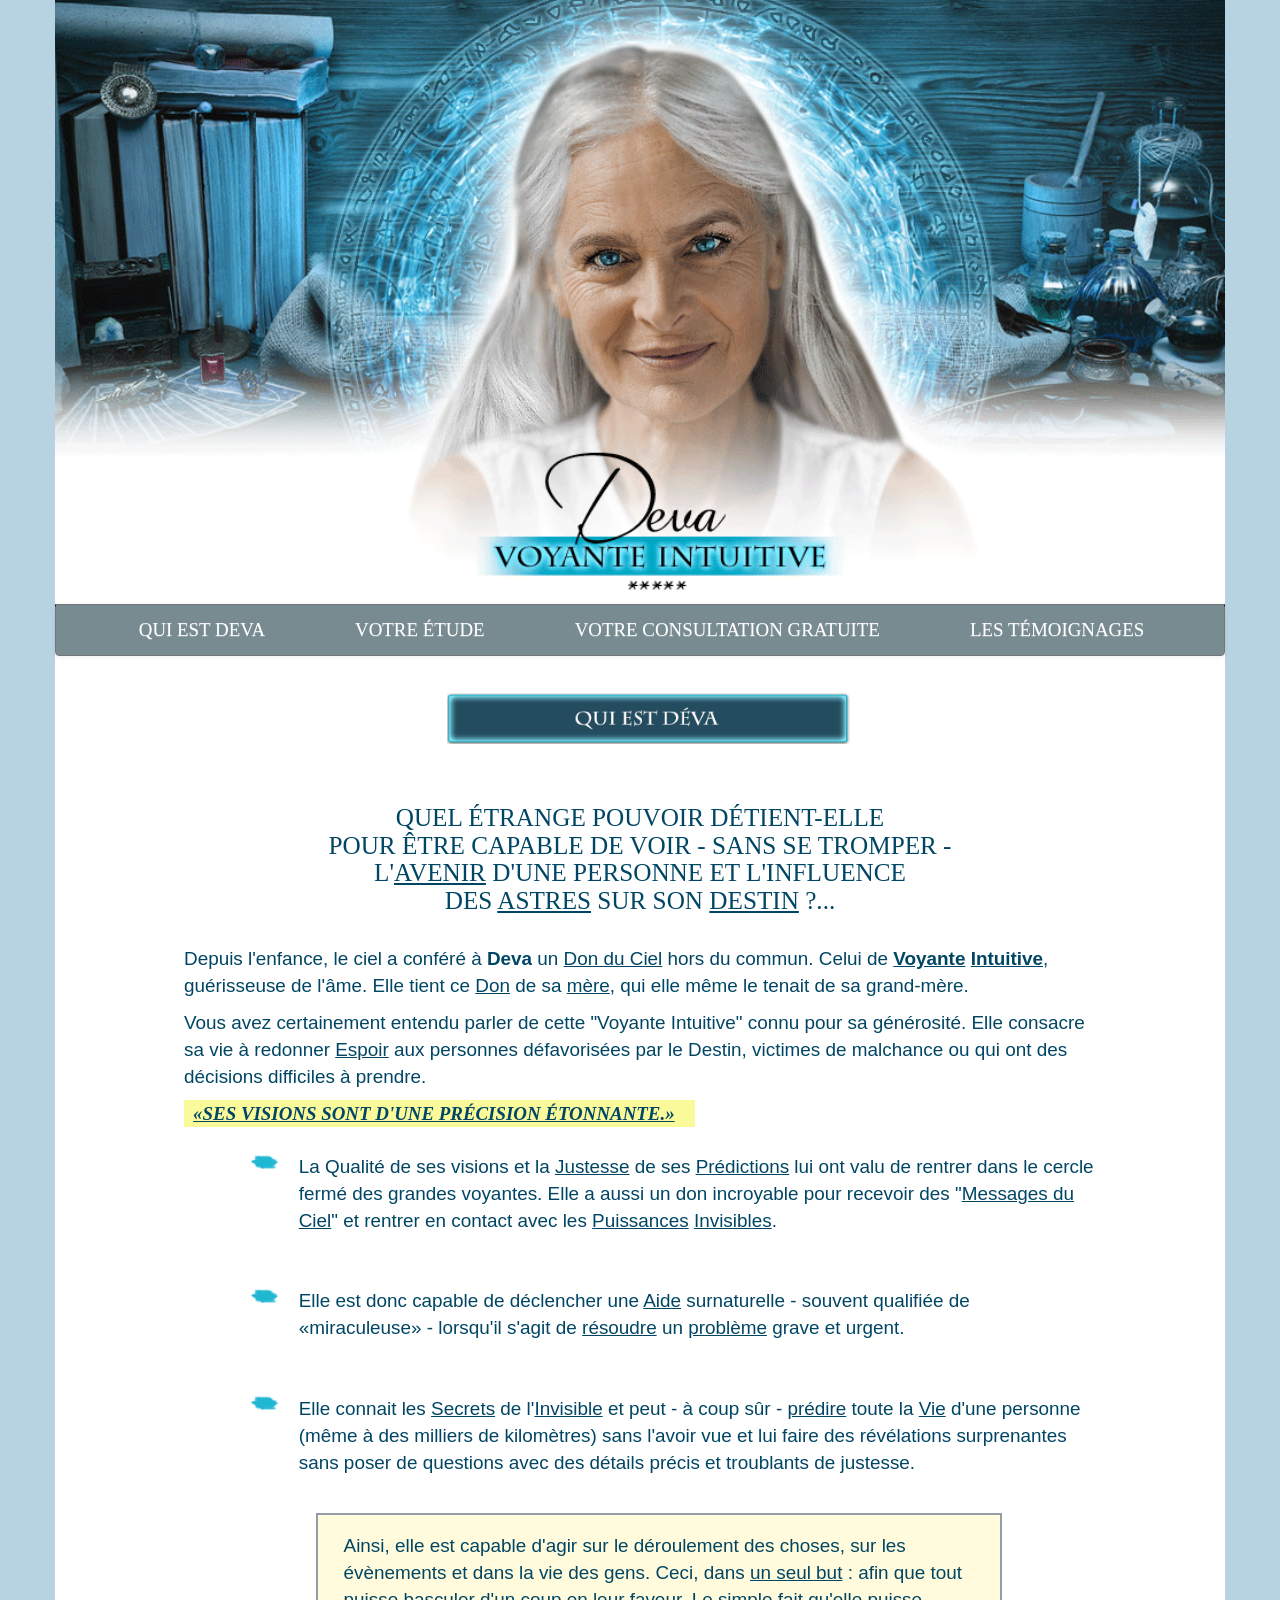
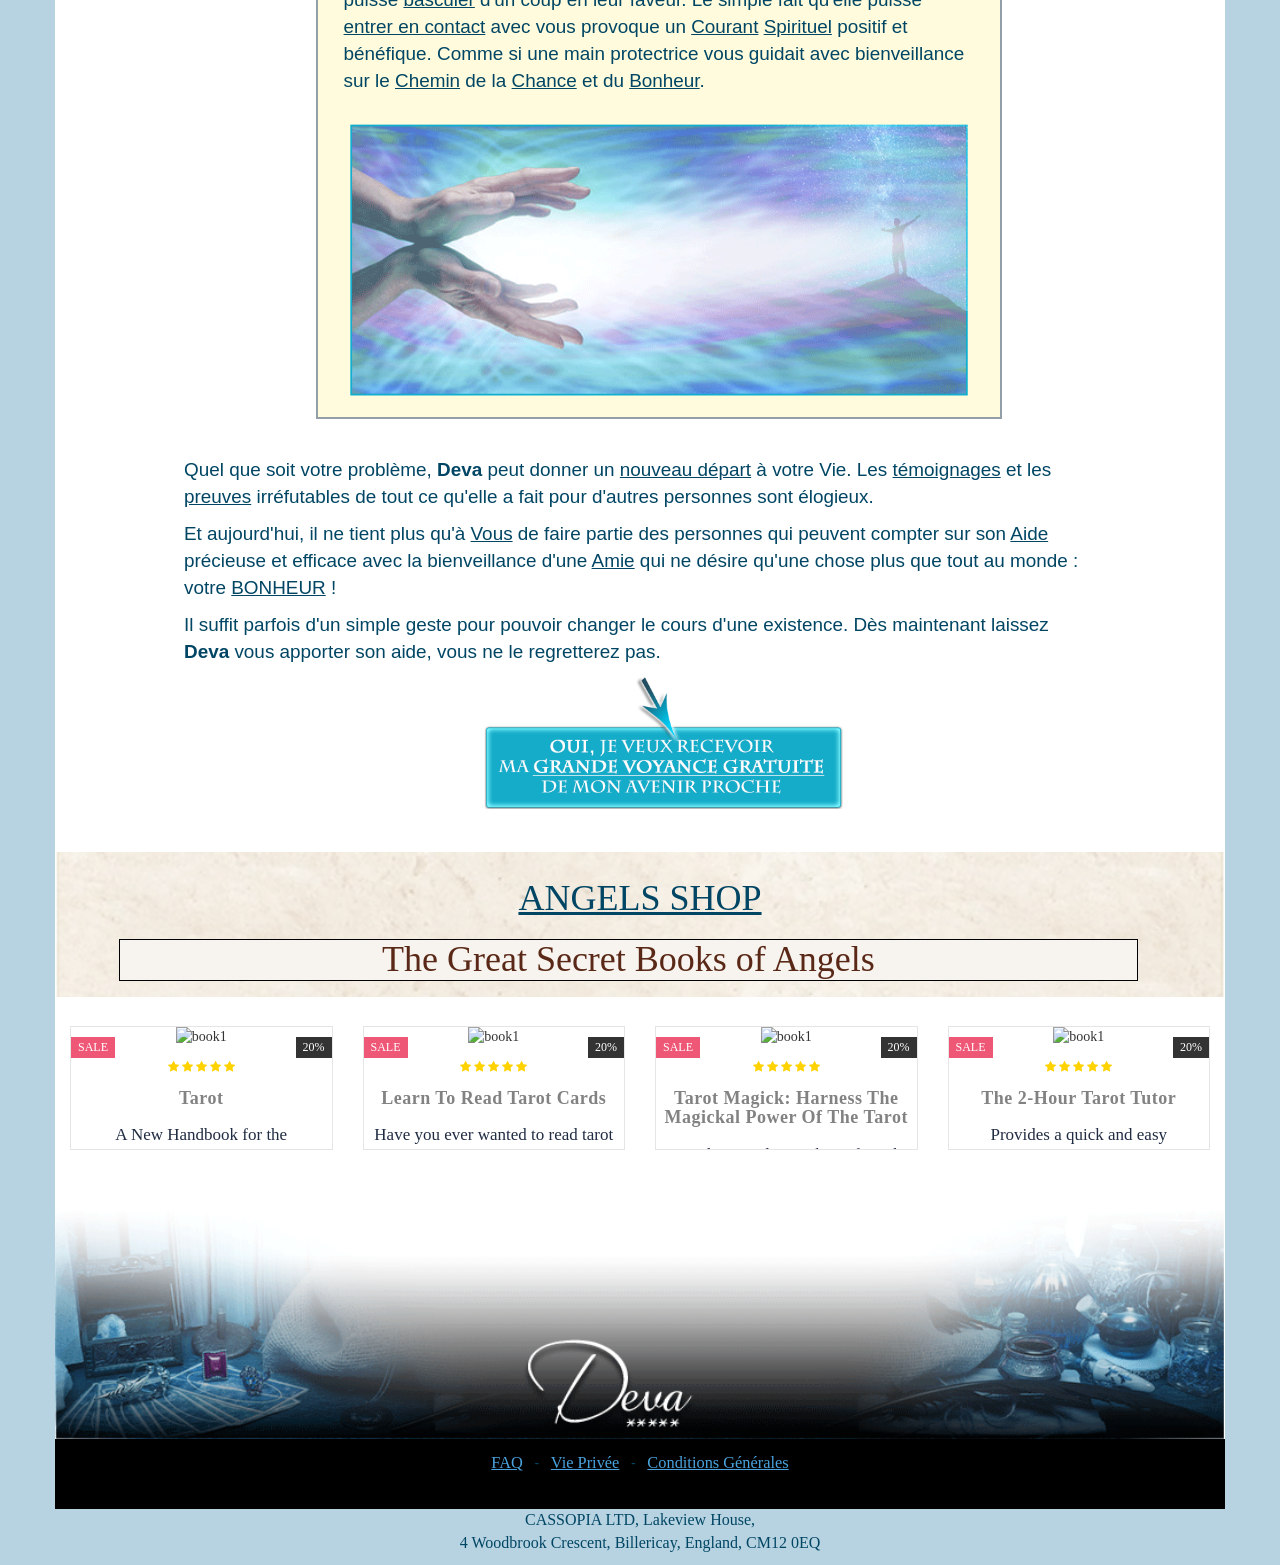
==== index.html @ 04ccf3b7 "initial commit" ====
<!doctype html>
<html lang="fr">
<head>
<meta charset="UTF-8">
<meta http-equiv="X-UA-Compatible" content="IE=edge">
<meta name="viewport" content="width=device-width, initial-scale=1">
<title>Deva</title>
<link href="css/bootstrap.css" rel="stylesheet">
<link href="css/bootstrap-theme.css" rel="stylesheet">
<link href="css/style.css" rel="stylesheet">
<link href="css/book.css" rel="stylesheet">
<link rel="stylesheet" href="https://stackpath.bootstrapcdn.com/font-awesome/4.7.0/css/font-awesome.min.css">
</head>

<body>
<div class="container fond_content">

    <header class="row back">
        <div class="mt3">
            <img src="images/header.png" class="hed_foot" alt="header"/>
        </div>

        <nav class="navbar navbar-default menu_pad">
            <div class="navbar-header">
                <button type="button" class="navbar-toggle collapsed" data-toggle="collapse" data-target="#navbarmobile">
                    <span class="sr-only">Toggle navigation</span>
                    <span class="icon-bar"></span>
                    <span class="icon-bar"></span>
                    <span class="icon-bar"></span>
                </button>
            </div>

            <div class="collapse navbar-collapse" id="navbarmobile">
                <ul class="nav navbar-nav menu_size_lg menu_size_md menu_size_sm menu_size_xs menu_size_xs1 menu_size_xls">
                    <li><a href="index.html"> QUI EST DEVA</a></li>
                    <li><a href="consultation.html">VOTRE ÉTUDE</a></li>
                    <li><a href="form.html">VOTRE CONSULTATION GRATUITE</a></li>
                    <li><a href="testimonial.html">LES TÉMOIGNAGES</a></li>
                </ul>
            </div>
        </nav>
    </header>

    <!--***************************************Content**********************************************/-->
    <section class="row">

        <div id="conteneur" class="container fond_content">
            <br/><br/>
            <div class="container">
                <div class="row">
                    <div class="col-xs-12 col-sm-6 col-md-6 col-lg-6">
                        <br/><div class="center img-responsive bouton_rep bouton_who_md bouton_who_sm bouton_who_xs"><img src="images/Qui_est_Deva.png" alt="who is deva" class="hed_foot"/></div>
                    </div>
                </div>
            </div>
            <br/><br/>

            <h1 class="titre personal">
                QUEL ÉTRANGE POUVOIR DÉTIENT-ELLE <br/>POUR ÊTRE CAPABLE DE VOIR - SANS SE TROMPER -<br/> L'<u>AVENIR</u> D'UNE PERSONNE ET L'INFLUENCE<br/> DES <u>ASTRES</u> SUR SON <u>DESTIN</u> ?...
            </h1>
            <br/>
            <div class="def">
                <p>
                    Depuis l'enfance, le ciel a conféré à <b>Deva</b> un <u>Don du Ciel</u>
                    hors du commun. Celui de <b><u>Voyante</u></b> <b><u>Intuitive</u></b>,
                    guérisseuse de l'âme. Elle tient ce <u>Don</u> de sa <u>mère</u>, qui elle
                    même le tenait de sa grand-mère.
                </p>
                <p>
                    Vous avez certainement entendu parler de cette "Voyante Intuitive" connu
                    pour sa générosité. Elle consacre sa vie à redonner <u>Espoir</u> aux
                    personnes défavorisées par le Destin, victimes de malchance ou qui ont des
                    décisions difficiles à prendre.
                </p>
                <p class="cadre_jaune0">
                    <b class="personal1"><u><i>«SES VISIONS SONT D'UNE PRÉCISION ÉTONNANTE.»</i></u></b>
                </p>
                <div class="txt20">
                    <div><img src="images/img_1.png" alt="img_1" class="img_number"/></div>
                    <p class="txt100">
                        La Qualité de ses visions et la <u>Justesse</u> de ses <u>Prédictions</u>
                        lui ont valu de rentrer dans le cercle fermé des grandes voyantes. Elle a
                        aussi un don incroyable pour recevoir des "<u>Messages du Ciel</u>" et
                        rentrer en contact avec les <u>Puissances</u> <u>Invisibles</u>.
                    </p>
                    <br/>
                    <div><img src="images/img_1.png" alt="img_1" class="img_number"/></div>
                    <p class="txt100">
                        Elle est donc capable de déclencher une <u>Aide</u> surnaturelle - souvent
                        qualifiée de «miraculeuse» - lorsqu'il s'agit de <u>résoudre</u> un <u>problème</u> grave et urgent.
                    </p>
                    <br/>
                    <div><img src="images/img_1.png" alt="img_1" class="img_number"/></div>
                    <p class="txt100">
                        Elle connait les <u>Secrets</u> de l'<u>Invisible</u> et peut - à coup sûr
                        - <u>prédire</u> toute la <u>Vie</u> d'une personne (même à des milliers de
                        kilomètres) sans l'avoir vue et lui faire des révélations surprenantes sans
                        poser de questions avec des détails précis et troublants de justesse.
                    </p><br/>
                </div>
                <div class="txt20">
                    <p class="cadre_jaune2">
                        Ainsi, elle est capable d'agir sur le déroulement des choses, sur les
                        évènements et dans la vie des gens. Ceci, dans <u>un seul but</u> : afin
                        que tout puisse <u>basculer</u> d'un coup en leur faveur. Le simple fait
                        qu'elle puisse <u>entrer en contact</u> avec vous provoque un <u>Courant</u> <u>Spirituel</u> positif et bénéfique. Comme si une main
                        protectrice vous guidait avec bienveillance sur le <u>Chemin</u> de la <u>Chance</u> et du <u>Bonheur</u>.<br/><br/>
                        <img src="images/hands1.png" alt="hands" class="hed_foot"/>
                    </p>
                </div><br/>
                <p>
                    Quel que soit votre problème, <b>Deva</b> peut donner un <u>nouveau départ</u> à votre Vie. Les <u>témoignages</u> et les <u>preuves</u> irréfutables de tout ce qu'elle a fait pour d'autres personnes sont élogieux.
                </p>
                <p>
                    Et aujourd'hui, il ne tient plus qu'à <u>Vous</u> de faire partie des
                    personnes qui peuvent compter sur son <u>Aide</u> précieuse et efficace
                    avec la bienveillance d'une <u>Amie</u> qui ne désire qu'une chose plus que
                    tout au monde : votre <u>BONHEUR</u> !
                </p>
                <p>
                    Il suffit parfois d'un simple geste pour pouvoir changer le cours d'une
                    existence. Dès maintenant laissez <b>Deva </b>vous apporter son aide, vous
                    ne le regretterez pas.
                </p>
            </div>

            <div class="row">
                <div class="col-xs-12 col-sm-6 col-md-4 col-lg-4">
                    <div class="center"><a href="form.html"><img src="images/bouton_revelaion_on1.png" class="bouton_rep1 bouton_rep_md bouton_rep_sm bouton_rep_xs hed_foot" alt="bouton consultation"
                        onmouseover="this.src='images/bouton_revelaion_off1.png';"
                        onmouseout="this.src='images/bouton_revelaion_on1.png';"
                        style="cursor: auto;" /></a></div>
                </div>
            </div>

            <div class="row page-header">
                <div class="bout">
                    <h1 class="center"><u class="ftn_lg">ANGELS SHOP</u></h1>
                    <h1 class="ftn1 ftn1_md ftn1_sm ftn1_xs ftn1_xs1 ftn1_xls">The Great Secret Books of Angels</h1>
                </div>
            </div>

            <div class="row">
                <div class="col-md-3 col-sm-6 col-xs-12">
                    <div class="product-grid">
                        <div class="product-image">
                            <img src="https://www.voyanteintuitive.com/views/fr_deva/ebook/images/tarot.jpg" alt="book1" class="w-100 pic-1">
                            <ul class="social">
                                <li><a href="#" data-tip="Add to Wishlist" onclick="buy('104');return false;"><i class="fa fa-shopping-bag"></i></a></li>
                            </ul>
                            <span class="product-new-label">Sale</span>
                            <span class="product-discount-label">20%</span>
                        </div>
                        <ul class="rating">
                            <li class="fa fa-star"></li>
                            <li class="fa fa-star"></li>
                            <li class="fa fa-star"></li>
                            <li class="fa fa-star"></li>
                            <li class="fa fa-star"></li>
                        </ul>
                        <div class="product-content">
                            <h3 class="title"><a href="#" onclick="buy('104');return false;">Tarot</a></h3>
                            <p class="product-description">
                                A New Handbook for the Apprentice, Classic Ed (Connolly Tarot), Provides a clear, but profound, method of exploring and discovering your own inner depths. A necessary prerequisite to a thorough understanding of the ancient symbols.
                            </p>
                            <div class="price">€39.00
                                <span>€49.00</span>
                            </div>
                            <a class="add-to-cart" href="#" onclick="buy('104');return false;">+ Buy Now</a>
                        </div>
                    </div>
                </div>
                <div class="col-md-3 col-sm-6 col-xs-12">
                    <div class="product-grid">
                        <div class="product-image">
                            <img src="https://www.voyanteintuitive.com/views/fr_deva/ebook/images/learn-to-read-tarot-cards.jpg" alt="book1" class="w-100 pic-1">
                            <ul class="social">
                                <li><a href="#" data-tip="Add to Wishlist" onclick="buy('105');return false;"><i class="fa fa-shopping-bag"></i></a></li>
                            </ul>
                            <span class="product-new-label">Sale</span>
                            <span class="product-discount-label">20%</span>
                        </div>
                        <ul class="rating">
                            <li class="fa fa-star"></li>
                            <li class="fa fa-star"></li>
                            <li class="fa fa-star"></li>
                            <li class="fa fa-star"></li>
                            <li class="fa fa-star"></li>
                        </ul>
                        <div class="product-content">
                            <h3 class="title"><a href="#" onclick="buy('105');return false;">Learn To Read Tarot Cards</a></h3>
                            <p class="product-description">
                                Have you ever wanted to read tarot cards - without memorizing or struggling to remember the tarot card meanings?
                            </p>
                            <div class="price">€35.00
                                <span>€45.00</span>
                            </div>
                            <a class="add-to-cart" href="#" onclick="buy('105');return false;">+ Buy Now</a>
                        </div>
                    </div>
                </div>
                <div class="col-md-3 col-sm-6 col-xs-12">
                    <div class="product-grid">
                        <div class="product-image">
                            <img src="https://www.voyanteintuitive.com/views/fr_deva/ebook/images/tarot-magick-harness-the-magickal-power-of-the-tarot.jpg" alt="book1" class="w-100 pic-1">
                            <ul class="social">
                                <li><a href="#" data-tip="Add to Wishlist" onclick="buy('106');return false;"><i class="fa fa-shopping-bag"></i></a></li>
                            </ul>
                            <span class="product-new-label">Sale</span>
                            <span class="product-discount-label">20%</span>
                        </div>
                        <ul class="rating">
                            <li class="fa fa-star"></li>
                            <li class="fa fa-star"></li>
                            <li class="fa fa-star"></li>
                            <li class="fa fa-star"></li>
                            <li class="fa fa-star"></li>
                        </ul>
                        <div class="product-content">
                            <h3 class="title"><a href="#" onclick="buy('106');return false;">Tarot Magick: Harness The Magickal Power Of The Tarot</a></h3>
                            <p class="product-description">
                                Occultism and magick is rife with symbols. In fact, the very basis of magick and occult is symbology. Everything is symbolic of some higher truth. From the rituals we preform to the books we read. We are immersed in the power and magick of symbols.There are moments in the occultists and magicians life that require us to pay attention to symbols.
                            </p>
                            <div class="price">€29.00
                                <span>€39.00</span>
                            </div>
                            <a class="add-to-cart" href="#" onclick="buy('106');return false;">+ Buy Now</a>
                        </div>
                    </div>
                </div>
                <div class="col-md-3 col-sm-6 col-xs-12">
                    <div class="product-grid">
                        <div class="product-image">
                            <img src="https://www.voyanteintuitive.com/views/fr_deva/ebook/images/the-2-hour-tarot-tutor.jpg" alt="book1" class="w-100 pic-1">
                            <ul class="social">
                                <li><a href="#" data-tip="Add to Wishlist" onclick="buy('107');return false;"><i class="fa fa-shopping-bag"></i></a></li>
                            </ul>
                            <span class="product-new-label">Sale</span>
                            <span class="product-discount-label">20%</span>
                        </div>
                        <ul class="rating">
                            <li class="fa fa-star"></li>
                            <li class="fa fa-star"></li>
                            <li class="fa fa-star"></li>
                            <li class="fa fa-star"></li>
                            <li class="fa fa-star"></li>
                        </ul>
                        <div class="product-content">
                            <h3 class="title"><a href="#" onclick="buy('107');return false;">The 2-Hour Tarot Tutor</a></h3>
                            <p class="product-description">
                                Provides a quick and easy introduction to using Tarot to predict the future, with simple-to-follow instructions, sample readings, worksheets, special spreads, and more to help readers develop the techniques, skills, and insights into the Tarot.
                            </p>
                            <div class="price">€25.00
                                <span>€35.00</span>
                            </div>
                            <a class="add-to-cart" href="#" onclick="buy('107');return false;">+ Buy Now</a>
                        </div>
                    </div>
                </div>
            </div>

            <!--/********************************Footer***************************/-->
            <footer class="row center">
                <img src="images/footer1.png" alt="footer" class="hed_foot"/>
                <p class="bk_footer">
                    <a href="faq.html" class="link_foot"><u>FAQ</u></a>
                    &nbsp;&nbsp;-&nbsp;&nbsp;
                    <a href="privacy.html" class="link_foot"><u>Vie Privée</u></a>
                    &nbsp;&nbsp;-&nbsp;&nbsp;
                    <a href="terms.html" class="link_foot"><u>Conditions Générales</u></a>
                </p>
            </footer>
        </div>

    </section>
</div>

<p class="center info_company">
    <span>CASSOPIA LTD, Lakeview House,<br/> 4 Woodbrook Crescent,</span>
    <span>Billericay, England, CM12 0EQ</span>
</p>

<script src="https://ajax.googleapis.com/ajax/libs/jquery/1.11.1/jquery.min.js"></script>
<script src="lib/bootstrap.min.js"></script>
<script src="https://cdn.jsdelivr.net/npm/sweetalert2@10"></script>
<script>
function ValidateEmail(mail) {
    return /^[a-zA-Z0-9.!#$%&'*+/=?^_`{|}~-]+@[a-zA-Z0-9-]+(?:\.[a-zA-Z0-9-]+)*$/.test(mail);
}

function buy(idProduct) {
    (async () => {
        await Swal.fire({
            title: "Delivery email address",
            html:
                '<label for="swal-email">Your email address : </label>' +
                '<br/>' +
                '<input id="swal-email" class="email" placeholder="email" type="email">' +
                '<br/>' +
                '<label for="swal-firstname">Your firstname : </label>' +
                '<br/>' +
                '<input id="swal-firstname" class="firstname" placeholder="firstname">',
            preConfirm: () => {
                var emailVal = document.getElementById('swal-email').value.trim();
                var firstnameVal = document.getElementById('swal-firstname').value.trim();
                if (!emailVal) {
                    Swal.showValidationMessage("Please input your Email Address");
                } else if (!ValidateEmail(emailVal)) {
                    Swal.showValidationMessage("Please input a valid Email Address");
                } else if (!firstnameVal) {
                    Swal.showValidationMessage("Please input your name");
                } else {
                    window.location.href =
                        'https://www.voyanteintuitive.com/index.php/siteInst/buyEbook' +
                        '?email=' + encodeURIComponent(emailVal) +
                        '&idProduct=' + encodeURIComponent(idProduct) +
                        '&firstname=' + encodeURIComponent(firstnameVal);
                }
            }
        });
    })();
}
</script>
</body>
</html>
---- css/style.css ----
html, body {
  overflow-x: hidden;
}
body {
  position: relative;
}
.navbar-default .navbar-nav > li > a:hover,.navbar-default .navbar-nav > li > a:focus {
background-color:#b7d3e1
}
.pad_bord{
    border-bottom: 2px solid #004664;
}
.back_jaun{
    background-color: #FAFA9B;
}
.hed_foot {
width:100%
}
.case_coch{
    width: 28px;
}
.dev {
margin-left:-2%
}

.prob {
font-size:134%
}

.consult {
font-size:122%;
width: 80%;
margin:auto;
}

body {
margin:0;
margin-left:0;
background-color:#b7d3e1
}

p,h1,h2 {
color:#004664
}

.input_country {
width:42%;
height:25px
}

.mt3 {
margin-top:3px
}

.Apl {
background-image:url(../images/background.png);
background-repeat:repeat-x
}
.qui {
margin-left:7%;
margin-right:5%;
font-family:Verdana,Arial,Georgia,serif;
color:#202C42;
text-shadow:0 0 0 #202c42;
font-family:Arial,Times,serif;
font-size:140%;
color:#202C42
}
.center_form{
    text-align: -webkit-center;
    text-align: -moz-center;
    margin:auto;
}
.def {
margin-left:10%;
margin-right:10%;
font-size:1.35em;
color:#004664;
font-family:"Arial",Times,serif
}

.cadre_j {
background-color:#FAFA9B;
width:50%;
padding-top: 7px;
margin:auto;
}

.situation {
font-size:27px;
font-family:'Nothing You Could Do',cursive
}

.one_tow {
margin-bottom:-24px;
margin-left:-22px;
background-color:#FAFA9B
}

.raison {
margin-left:5%;
text-align:justify
}

.txt20 {
margin-left:10%
}

.img_number {
margin-bottom:-8px
}

.titre {
text-align:center;
font-size:180%;
width:80%;
color:#004664;
margin-left:10%
}

.titre2 {
font-size:30px;
font-family:"Charlemagne Std";
color:#004161;
font-weight:700;
line-height:1.2;
text-align:center;
position:absolute;
left:147.936px;
top:767.019px;
width:848px;
height:175px;
z-index:19
}
.back {
background-color:#000
}

.fname {
width:42%
}

.bout {
background-image:url(../images/fond_btq.png);
background-repeat:repeat-y;
width:91%;
margin:0 auto
}

.fond_btq {
margin-left:25%
}

.bg_btq {
margin:-86% 2% 0 4%;
text-shadow:0 0 0 #202c42
}

.bout1 {
margin-top:-121%;
margin-left:105%;
width:83%;
font-family:"Arial",Times,serif;
font-size:140%;
color:#202C42
}

.btn {
margin-top:20%;
margin-left:20%
}

.form {
margin-left:4%;
margin-right:4%;
font-family:"Arial",Times,serif;
font-size:140%;
margin-left:8%;
color:#202C42
}

.personal {
font-family:'Charlemagne Std'
}
.personal1 {
    font-family: 'Charlemagne Std bold';
}

.fond_content {
background-repeat:repeat-x;
margin-top:-2%;
background-color:#fff
}

.bk_footer {
background-color:#000;
padding-top:1%;
padding-bottom:3%;
margin-bottom:0
}

.link_foot {
color:#4AA3DD;
font-family:"Times New Roman",Times,serif;
font-size:117%
}
    .info_company {
    color:#004664;
    font-family:"Times New Roman",Times,serif;
    font-size:16px
    }
.navbar-default .navbar-nav > li > a {
color:#fff!important
}

.navbar-default .navbar-collapse,.navbar-default .navbar-form {
border-color:#e7e7e7;
background-color:#778B91
}

@media (max-width: 319px) {
.menu_size_xls {
font-family:"Times New Roman",Times,serif;
font-size:135%
}

.btn_vald_xls {
width:90%
}

.btn_vald_cons_xls {
width:100%;
margin-top:15%
}

.ftn1_xls {
font-family:"Arial",Times,serif;
width:88%;
background-image:url(../images/the_great_fond.png);
color:#5a2816;
border-style:solid;
border-width:thin;
border-color:#000;
margin-left:5%;
text-align:center
}

.ftn_xls {
margin-left:4%;
font-family:"Arial",Times,serif;
width:100%
}

.descrip_xls {
width:75%
}

.iput_mail_xls {
width:92%;
margin-left:0
}

.iput_confirm_xls {
width:107%;
margin-left:-3%
}

.bout1_xls {
margin-top:3%;
margin-left:14%;
width:75%;
font-family:"Arial",Times,serif;
font-size:140%;
color:#202C42
}

.fond_bdc_xls {
background-image:url(../images/image_fond.gif);
background-color:#FFF;
background-repeat:repeat-y
}
}

@media (min-width: 568px) {
.bdc_img {
margin-top:-3%
}
.cadre_jaune0 {
    background-color: #FAFA9B;
    padding-left: 2%;
    padding-right: -83%;
    font-family: "Arial",Times,serif;
}
.cadre_jaune1 {
    background-color: #FAFA9B;
    width: 100%;
    padding-top: 7px;
}
.cadre_jaune {
background-color:#FAFA9B;
width:88%;
padding-left:1%;
padding-right:-83%;
font-family:"Arial",Times,serif
}

.cadre_jaune2 {
width:109%;
background:#FFFBDC;
border:2px solid #929EA8;
margin-left:-6%;
padding:2% 3%
}

.menu_size_xs1 {
font-family:"Times New Roman",Times,serif;
font-size:135%
}

.btn_vald_cons_xs1 {
    margin-bottom: 3%;
   width: 65%;
}

.haut_consl_xs1 {
width:100%;
 margin: auto;
}

.text_art_xs1 {
font-family:"Arial",Times,serif;
font-size:135%;
width:80%;
margin-left:12%;
color:#004664;
text-align:justify
}
.fond_bdc_xs1 {
background-image:url(../images/image_fond.gif);
background-color:#FFF;
background-repeat:repeat-y;
background-size: 100%;
margin-left: 5px;
margin-right: 5px;
margin-top: -2px;
}

.myfree_xs1 {
margin-top:4%
}

.descrip_xs1 {
width:75%
}

.bout1_xs1 {
margin-left:-8%;
width:123%;
font-family:"Arial",Times,serif;
font-size:140%;
color:#202C42;
margin-top:-4%
}

.book_xs1 {
margin-top:8%;
width:60%;
margin-left:18%
}

.ftn_xs1 {
margin-left:25%;
font-family:"Arial",Times,serif;
width:100%
}

.ftn1_xs1 {
font-family:"Arial",Times,serif;
width:88%;
background-image:url(../images/the_great_fond.png);
color:#5a2816;
border-style:solid;
border-width:thin;
border-color:#000;
margin-left:5%;
text-align:center
}

.form_bg_xs1 {
border:2px solid silver;
width:80%;
background-color:#f7f7f7;
margin:auto;
}

.sign_xs1 {
margin-left:68%;
text-align:left;
font-size:19px;
font-family:'Nothing You Could Do',cursive
}

.popup1_xs1 .show {
visibility:visible;
-webkit-animation:fadeIn 1s;
animation:fadeIn 1s;
margin-bottom:18%;
margin-left:-19%;
width:100%
}

.txt100 {
margin-top:-7%;
padding-left:11%;
width:100%
}

.txt20 {
margin-left:6%
}
}

@media (min-width: 320px) and (max-width: 567px) {
.bdc_img {
margin-top:-7%
}
.fname {
    width: 80%;
    margin:auto;
}
.cadre_jaune0 {
    background-color: #FAFA9B;
    width: 110%;
    padding-left: 1%;
    padding-right: -83%;
    font-family: "Arial",Times,serif;
    margin-left: -4%;
}
.cadre_jaune1 {
    background-color: #FAFA9B;
    padding-top: 7px;
}
.text_testim2 {
width:100%;
font-family:"Arial",Times,serif;
font-size:110%;
color:#004664;
text-shadow:0 0 0 #202c42
}
.txt100 {
margin-top:-11%;
padding-left:17%;
width:105%
}

.txt20 {
margin-left:-13%
}

.cadre_jaune {
background-color:#FAFA9B;
width:100%;
padding-left:1%;
padding-right:-83%;
font-family:"Arial",Times,serif
}

.cadre_jaune2 {
width:112%;
background:#FFFBDC;
border:2px solid #929EA8;
padding:2% 3%
}

.menu_size_xs {
font-family:"Times New Roman",Times,serif;
font-size:135%
}

.bouton_who_xs {
width:100%;
margin: auto;
}

.btn_vald_xs {
margin-bottom:7%;
width:90%
}

.btn_vald_cons_xs {
margin-bottom:4%;
margin-top:23%;
width:90%
}

.bouton_rep_xs {
margin-left:0
}

.bout_xs {
margin-left:11%;
width:80%
}

.bout1_xs {
margin-left:10%;
width:87%;
font-family:"Arial",Times,serif;
font-size:140%;
color:#202C42;
margin-top:5%
}

.ftn_xs {
margin-left:5%;
font-family:"Arial",Times,serif;
width:100%
}

.hands_xs {
width:100%
}

.ftn1_xs {
font-family:"Arial",Times,serif;
width:88%;
background-image:url(../images/the_great_fond.png);
color:#5a2816;
border-style:solid;
border-width:thin;
border-color:#000;
margin-left:5%;
text-align:center
}

.fond_bdc_xs {
background-image:url(../images/image_fond.gif);
background-color:#FFF;
background-repeat:repeat-y;
background-size:100%;
margin-left: 3px;
margin-right: 3px;
margin-top: -2px;
}

.angelic3_xs {
font-family:"Arial",Times,serif;
width:118%;
margin-left:19%
}

.angelic1_xs {
font-family:"Arial",Times,serif;
width:100%;
margin-top:-24%;
margin-left:11%
}

.divTableCell_xs {
padding:3px 10px;
display:grid
}

.divTableRow_xs {
display:table-row;
display:grid
}

.haut_consl_xs {
width:100%;
}

.text_art_xs {
font-family:"Arial",Times,serif;
font-size:135%;
width:85%;
margin-left:3%;
color:#004664;
padding-left:5%;
text-align:justify
}

.descrip_xs {
width:75%
}

.subtitle_xs {
width:80%
}

.book_xs {
margin-top:8%;
width:82%;
margin-left:0
}

.form_bg_xs {
margin:auto;
}

.sign_xs {
margin-left:40%;
text-align:left;
font-size:19px;
font-family:'Nothing You Could Do',cursive
}

.popup1_xs .show {
visibility:visible;
-webkit-animation:fadeIn 1s;
animation:fadeIn 1s;
margin-bottom:18%;
margin-left:-19%;
width:94%
}
}

@media (min-width: 768px) {
.nav > li > a {
position:relative;
display:block;
padding:10px 13px;
line-height:1.6
}

.bdc_img {
margin-top:-5%;
width:142%;
margin-left:24px;
padding-right:9px
}

.menu_size_sm {
font-family:"Times New Roman",Times,serif;
font-size:109%
}

.popup {
margin-left:16%;
width:100%
}

.bouton_rep {
margin-left:-9%;
width:116%
}

.bouton_who_sm {
margin-left:54%;
width:100%
}

.bouton_rep_sm {
margin-left:60%
}

.bout_sm {
margin-left:11%;
width:80%
}

.ftn_sm {
margin-left:28%;
font-family:"Arial",Times,serif;
width:100%
}
.btn_vald_cons_sm {
margin-bottom:4%;
margin-top:20%;
width:60%
}

.hands_sm {
width:45%;
margin-left:27%
}

.ftn1_sm {
font-family:"Arial",Times,serif;
width:88%;
background-image:url(../images/the_great_fond.png);
color:#5a2816;
border-style:solid;
border-width:thin;
border-color:#000;
margin-left:5%;
text-align:center
}

.angelic_sm {
width:140%;
margin-left:5%
}

.angelic1_sm {
font-family:"Arial",Times,serif;
width:100%;
margin-top:-24%;
margin-left:48%
}

.angelic2_sm {
font-family:"Arial",Times,serif;
margin-left:23%;
width:100%;
text-align:center
}

.angelic3_sm {
font-family:"Arial",Times,serif;
width:118%;
margin-left:19%
}

.fond_bdc_sm {
background-image:url(../images/image_fond.gif);
background-color:#FFF;
background-repeat:repeat-y;
background-size:100%;
margin-top:-42px;
margin-left:29px;
width:138%
}

.haut_consl_sm {
width:100%;
margin-top:1%
}

.text_art_sm {
font-family:"Arial",Times,serif;
font-size:135%;
margin-top:-4%;
margin-top:6%;
width:83%;
margin-left:10%;
color:#004664;
text-align:justify
}

.book_sm {
width:50%;
margin-top:4%;
margin-left:2%
}

.bout1_sm {
margin-top:-120%;
margin-left:105%;
width:83%;
font-family:"Arial",Times,serif;
font-size:140%;
color:#202C42
}

.form_bg_sm {
border:2px solid silver;
width:80%;
background-color:#f7f7f7;
margin:auto;
}

.sign_sm {
margin-left:75%;
text-align:left;
font-size:19px;
font-family:'Nothing You Could Do',cursive
}
.cadre_jaune0 {
    background-color: #FAFA9B;
    padding-left: 2%;
    padding-right: -83%;
    font-family: "Arial",Times,serif;
    width: 90%;
}
.cadre_jaune {
    background-color: #FAFA9B;
    width: 67%;
    padding-left: 1%;
    padding-right: -83%;
    font-family: "Arial",Times,serif;
}
}

@media (min-width: 992px) {
.bdc_img {
margin-top:-3%;
width:141%;
margin-left:30px;
padding-right:6px
}
.cadre_jaune0 {
    background-color: #FAFA9B;
    padding-left: 2%;
    padding-right: -83%;
    font-family: "Arial",Times,serif;
    width: 70%;
}
.cadre_jaune1 {
    background-color: #FAFA9B;
    width: 91%;
    padding-top: 7px;
}
.menu_size_md {
font-family:"Times New Roman",Times,serif;
font-size:135%
}

.popup {
margin-left:-30%;
width:115%
}

.bouton_rep {
margin-left:55%;
width:90%
}

.bouton_rep_md {
margin-left:120%
}

.bouton_who_md {
margin-left:61%;
width:80%
}

.bout_md {
margin-left:21%;
width:61%
}

.ftn_md {
margin-left:22%;
font-family:"Arial",Times,serif;
width:100%
}

.btn_vald_md {
margin-bottom:4%;
margin-left:3%
}

.btn_vald_cons_md {
margin-bottom:4%;
margin-top:20%;
width:55%
}

.ftn1_md {
font-family:"Arial",Times,serif;
width:88%;
background-image:url(../images/the_great_fond.png);
color:#5a2816;
border-style:solid;
border-width:thin;
border-color:#000;
margin-left:5%;
text-align:center
}
.angelic_md {
margin-left:30px
}
.fond_bdc_md {
background-image:url(../images/image_fond.gif);
background-color:#FFF;
background-repeat:repeat-y;
background-size:100%;
margin-top:-52px;
width:138%;
padding-right:27px;
margin-left:37px
}

.angelic1_md {
font-family:"Arial",Times,serif;
width:100%;
margin-top:-24%;
margin-left:33%
}

.angelic2_md {
font-family:"Arial",Times,serif;
width:100%;
margin-left:23%
}

.angelic3_md {
font-family:"Arial",Times,serif;
width:100%;
margin-left:6%
}

.text_art_md {
width:85%;
margin-left:11%;
margin-right:54%;
padding-top:5%;
font-family:"Arial",Times,serif;
font-size:130%;
color:#004664;
text-align:justify
}

.form_bg_md {
border:2px solid silver;
width:80%;
margin:auto;
background-color:#f7f7f7
}

.text_art1_md {
font-family:"Arial",Times,serif;
font-size:135%;
text-align:center;
color:#004664;
text-align:justify
}

.haut_consl_md {
width:100%;
margin-top:-3%
}

.sign {
margin-left:78%;
text-align:left;
font-size:19px;
font-family:'Nothing You Could Do',cursive
}
}

@media (min-width: 1024px) {
.bdc_img {
margin-left:30%;
width:141%;
margin-top:-3%
}
.cadre_jaune0 {
    background-color: #FAFA9B;
    width: 56%;
    padding-left: 1%;
    padding-right: -83%;
    font-family: "Arial",Times,serif;
}
.cadre_jaune1 {
background-color:#FAFA9B;
padding-top: 7px;
width: 75%;
}
.temoigne {
margin-top:-22%;
width:75%;
margin-left:16%;
color:#004664;
text-shadow:0 0 0 #202c42
}

.nav > li > a {
position:relative;
display:block;
padding:10px 22px;
line-height:1.6
}

.menu_size_lg {
font-family:"Times New Roman",Times,serif;
font-size:135%;
margin-left:2%
}

.cadre_jaune {
background-color:#FAFA9B;
width:42%;
padding-left:1%;
padding-right:-83%;
font-family:"Arial",Times,serif
}

.cadre_jaune2 {
width:80%;
background:#FFFBDC;
border:2px solid #929EA8;
margin-left:9%;
padding:2% 3%
}

.txt100 {
margin-top:-3%;
padding-left:7%;
width:100%
}

.popup {
margin-left:11%;
width:100%
}

.bouton_rep {
margin-left:65%;
width:73%
}

.bouton_rep1 {
margin-left:115%
}

.bout_lg {
width:51%;
margin:0 auto;
margin-left:25%
}

.book_lg {
margin-top:8%;
width:50%
}

.ftn_lg {
margin-left:24%;
font-family:"Arial",Times,serif;
width:100%
}

.btn_vald_lg {
margin-bottom:4%;
margin-top:20%;
}

.btn_vald_cons_lg {
margin-bottom:4%;
margin-top:20%;
width:45%
}

.hands_lg {
width:40%;
margin-left:30%
}

.angelic_lg {
width:140%;
margin-left:30%
}

.fond_bdc {
    background-image:url(../images/image_fond.gif);
    margin-top: 5%;
    background-size: 100%;
    margin-left: 31%;
    width: 138%;
    background-repeat: round;
}

.mrg {
margin-bottom:-10%
}

.ftn {
font-family:"Arial",Times,serif;
width:100%;
margin-left:8%
}

.ftn1 {
font-family:"Arial",Times,serif;
width:88%;
background-image:url(../images/the_great_fond.png);
color:#5a2816;
border-style:solid;
border-width:thin;
border-color:#000;
margin-left:5%;
text-align:center
}

.angelic1 {
font-family:"Arial",Times,serif;
width:100%;
margin-top:-24%
}

.angelic2 {
font-family:"Arial",Times,serif;
width:100%;
margin-left:0;
text-align:center
}

.angelic3 {
font-family:"Arial",Times,serif;
width:100%;
margin-left:17%
}

.text_art {
font-family:"Arial",Times,serif;
font-size:135%;
margin-top:-4%;
width:80%;
margin-left:10%;
color:#004664;
text-align:justify
}

.haut_consl {
margin-top:1%
}

.myfree {
margin-top:-15%
}

.form_bg {
border:2px solid silver;
width:80%;
margin:auto;
background-color:#f7f7f7
}

.sign {
margin-left:78%;
text-align:left;
font-size:19px;
font-family:'Nothing You Could Do',cursive
}
}

.title_bdc {
padding-bottom:4%;
text-align:center;
margin-left:-48%
}

.larg {
width:80%;
margin:0 auto
}

.text_art1 {
font-family:"Arial",Times,serif;
font-size:135%;
text-align:center;
color:#004664;
text-align:justify
}

.text_consul {
margin-left:7%;
margin-right:8%;
margin-top:6%;
font-family:"Arial",Times,serif;
font-size:1.35em;
color:#004664
}

.angelic_text {
font-family:"Arial",Times,serif;
font-size:175%;
color:#004664;
text-align: -webkit-center;
}

.sroll {
width:700px;
height:700px;
overflow-y:scroll
}

.myriam {
margin-bottom:5%
}

.myriam2 {
width:80%;
margin-left:9%;
font-family:"Arial",Times,serif;
font-size:130%;
color:#004664;
}

.text_testim {
width:58%;
margin-left:20%;
text-align:center;
font-family:"Arial",Times,serif;
font-size:135%;
color:#202C42
}

.text_testim1 {
width:100%;
font-family:"Arial",Times,serif;
font-size:110%;
color:#004664;
text-shadow:0 0 0 #202c42
}

.text_testim2 {
font-family:"Arial",Times,serif;
font-size:110%;
color:#004664;
text-shadow:0 0 0 #202c42
}

.textt {
margin-top:5%;
width:100%;
text-align:center;
font-family:"Arial",Times,serif;
font-size:110%;
color:#202C42
}

.texttt {
margin-top:5%;
width:85%;
font-family:"Arial",Times,serif;
font-size:140%;
margin-left:8%;
color:#202C42;
text-align:left
}

.sroll::-webkit-scrollbar {
width:12px
}

.sroll::-webkit-scrollbar-track {
-webkit-box-shadow:inset 0 0 6px rgba(0,0,0,0.3);
-webkit-border-radius:10px;
border-radius:10px
}

.sroll::-webkit-scrollbar-thumb {
-webkit-border-radius:10px;
border-radius:10px;
background:#3a7a97;
-webkit-box-shadow:inset 0 0 6px rgba(0,0,0,0.5)
}

.sroll::-webkit-scrollbar-thumb:window-inactive {
background:#3a7a97
}

.img_tem {
margin-left:-13%
}

.img_separee {
margin-left:18%;
width:65%;
margin-top:-3%
}

@media screen and (max-width: 600px) {
.column,input[type=submit] {
width:100%;
margin-top:0
}
}

.boite {
border:1px solid #000;
background-color:#b7d3e1;
font-family:"Arial",Times,serif;
text-align:left;
padding-right:10%;
padding-top:2%;
padding-left:5%;
width:100%
}

.send {
width:50%
}

.lab {
width:100%;
text-align:center;
margin-bottom:1%
}

.lab2 {
text-align:right
}

.menu_pad {
margin:-5px 0 0
}

@media (min-width: 1200px) {
.nav > li > a {
position:relative;
display:block;
padding:10px 45px;
line-height:1.6
}
}

.Style12 {
color:red
}

.style11 {
width:80%;
text-align:justify;
color:#202C42
}

.contry_style {
margin-left:1%;
width:99%
}
@media (max-width: 1200px) and (min-width: 1024px){
.mrg-frm {
    width: 50%;
    margin: auto;
}
.temoigne {
margin-top:-25%;
width:75%;
margin-left:19%;
color:#004664;
text-shadow:0 0 0 #202c42
}
}
/*@font-face {
font-family: 'Charlemagne Std Bold';
font-style: normal;
font-weight: normal;
src: local('Charlemagne Std Bold'), url('CharlemagneStd-Bold.woff') format('woff');
}*/
---- css/book.css ----
/********************* e_book css **********************/
.product-grid{font-family:"Times New Roman",Times,sans-serif;text-align:center;padding:0 0 72px;border:1px solid rgba(0,0,0,.1);overflow:hidden;position:relative;z-index:1;}
.product-grid .product-image{position:relative;transition:all .3s ease 0s}
.product-grid .product-image a{display:block}
.product-grid .product-image img{width:100%;height:auto}
.product-grid .pic-1{opacity:1;transition:all .3s ease-out 0s}
.product-grid:hover .pic-1{opacity:1}
.product-grid .pic-2{opacity:0;position:absolute;top:0;left:0;transition:all .3s ease-out 0s}
.product-grid:hover .pic-2{opacity:1}
.product-grid .social{width:150px;padding:0;margin:0;list-style:none;opacity:0;transform:translateY(-50%) translateX(-50%);position:absolute;top:60%;left:50%;z-index:1;transition:all .3s ease 0s}
.product-grid:hover .social{opacity:1;top:13%}
.product-grid .social li{display:inline-block}
.product-grid .social li a{color:#fff;background-color:#333;font-size:16px;line-height:40px;text-align:center;height:40px;width:40px;margin:0 2px;display:block;position:relative;transition:all .3s ease-in-out}
.product-grid .social li a:hover{color:#fff;background-color:#ef5777}
.product-grid .social li a:after,.product-grid .social li a:before{content:attr(data-tip);color:#fff;background-color:#000;font-size:12px;letter-spacing:1px;line-height:20px;padding:1px 5px;white-space:nowrap;opacity:0;transform:translateX(-50%);position:absolute;left:50%;top:-30px}
.product-grid .social li a:after{content:'';height:15px;width:15px;border-radius:0;transform:translateX(-50%) rotate(45deg);top:-20px;z-index:-1}
.product-grid .social li a:hover:after,.product-grid .social li a:hover:before{opacity:1}
.product-grid .product-discount-label,.product-grid .product-new-label{color:#fff;background-color:#ef5777;font-size:12px;text-transform:uppercase;padding:2px 7px;display:block;position:absolute;top:10px;left:0}
.product-grid .product-discount-label{background-color:#333;left:auto;right:0}
.product-grid .rating{background-color: #fff;color:#FFD200;font-size:12px;padding:12px 0 0;margin:0;list-style:none;position:relative;z-index:-1}
.product-grid .rating li.disable{color:rgba(0,0,0,.2)}
.product-grid .product-content{background-color:#fff;text-align:center;padding:12px 0;margin:0 auto;position:absolute;left:0;right:0;z-index:1;transition:all .3s}
.product-grid:hover .product-content{bottom:0}
.product-grid .title{font-size:18px;font-weight:bold;letter-spacing:.5px;text-transform:capitalize;margin:0 0 10px;transition:all .3s ease 0s}
.product-grid .title a{color:#828282}
.product-grid .title a:hover,.product-grid:hover .title a{color:#ef5777}
.product-grid .price{color:#333;font-size:17px;font-family:Montserrat,sans-serif;font-weight:700;letter-spacing:.6px;margin-bottom:8px;text-align:center;transition:all .3s}
.product-grid .price span{color:#999;font-size:13px;font-weight:400;text-decoration:line-through;margin-left:3px;display:inline-block}
.product-grid .add-to-cart{color:#202C42;font-size:18px;font-weight:600}
.product-description{font-family: "Times New Roman", Times, serif;font-size: 17px;color: #202C42;padding: 5px;}
@media only screen and (max-width:990px){.product-grid{margin-bottom:30px}
}

.bout {
    background-image: url(../images/fond_btq.png);
    background-repeat: repeat-y;
    margin: auto;
    width: 100%;
    padding: 6px;
    background-size: 100%;
}

.ftn1 {
    font-family: "Times New Roman", Times, serif;
    width: 88%;
    background: #F7F4F0;
    color: #5a2816;
    border-style: solid;
    border-width: thin;
    border-color: #000000;
    margin-left: 5%;
    text-align: center;
}

.ftn_lg {
    text-align: center;
    margin: auto;
}
.ftn_lg {
    text-align: center;
    margin: auto;
    font-family: "Times New Roman", Times, serif;
    width: 100%;
}
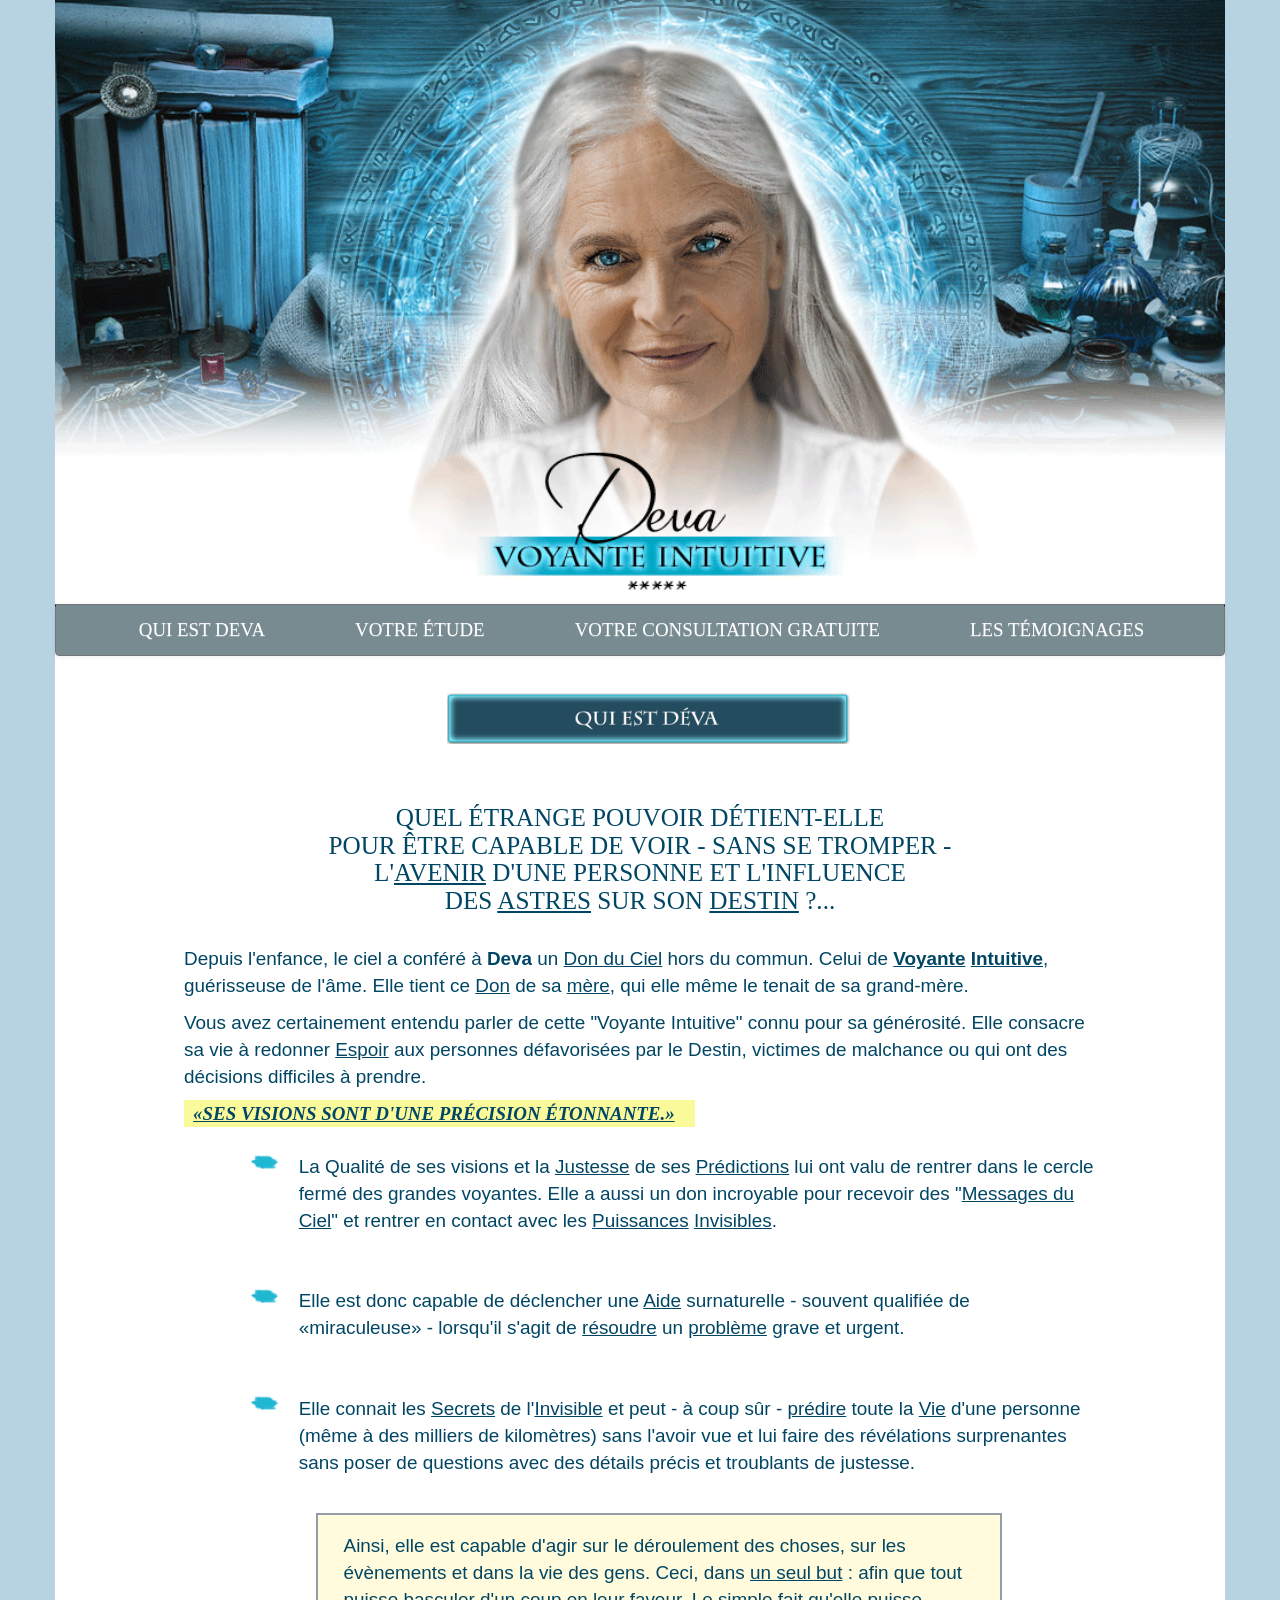
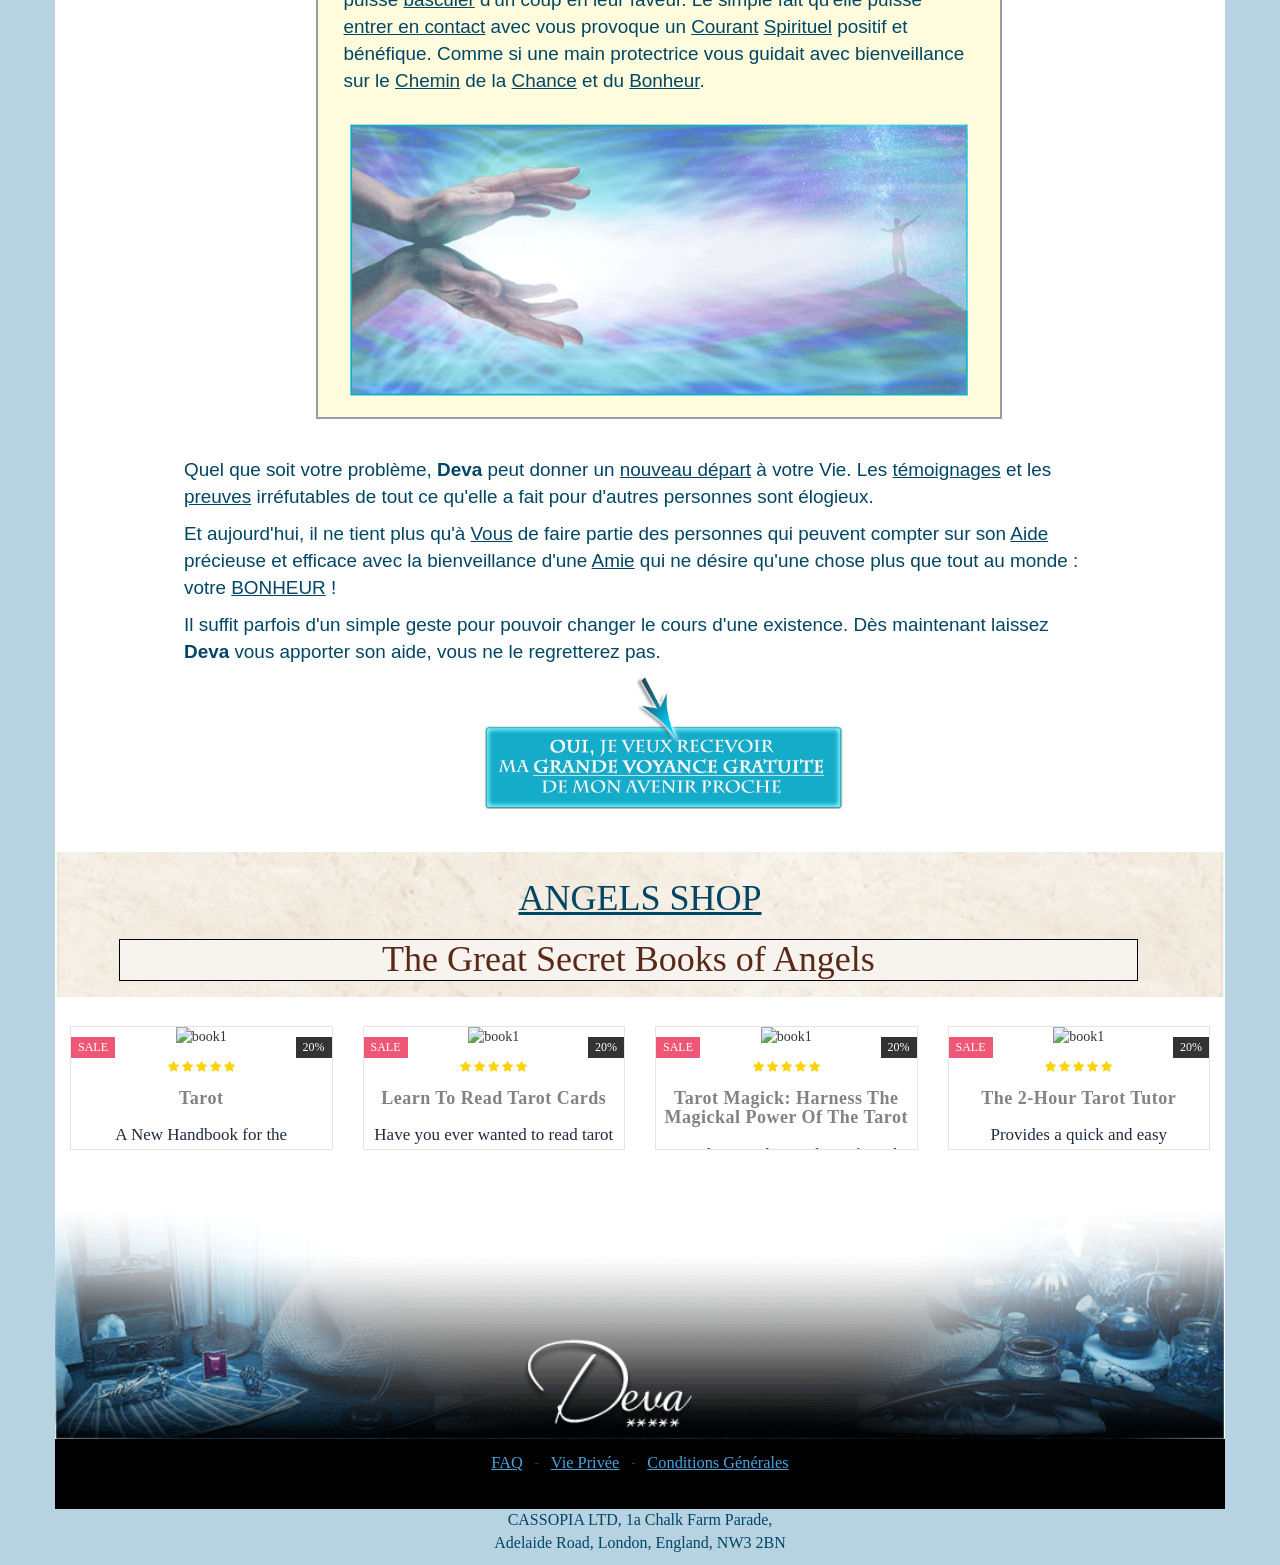
==== commit 038cd1aa: "change of company address" ====
--- a/index.html
+++ b/index.html
@@ -276,8 +276,8 @@
 </div>
 
 <p class="center info_company">
-    <span>CASSOPIA LTD, Lakeview House,<br/> 4 Woodbrook Crescent,</span>
-    <span>Billericay, England, CM12 0EQ</span>
+    <span>CASSOPIA LTD, 1a Chalk Farm Parade,<br/> Adelaide Road,</span>
+    <span>London, England, NW3 2BN</span>
 </p>
 
 <script src="https://ajax.googleapis.com/ajax/libs/jquery/1.11.1/jquery.min.js"></script>
